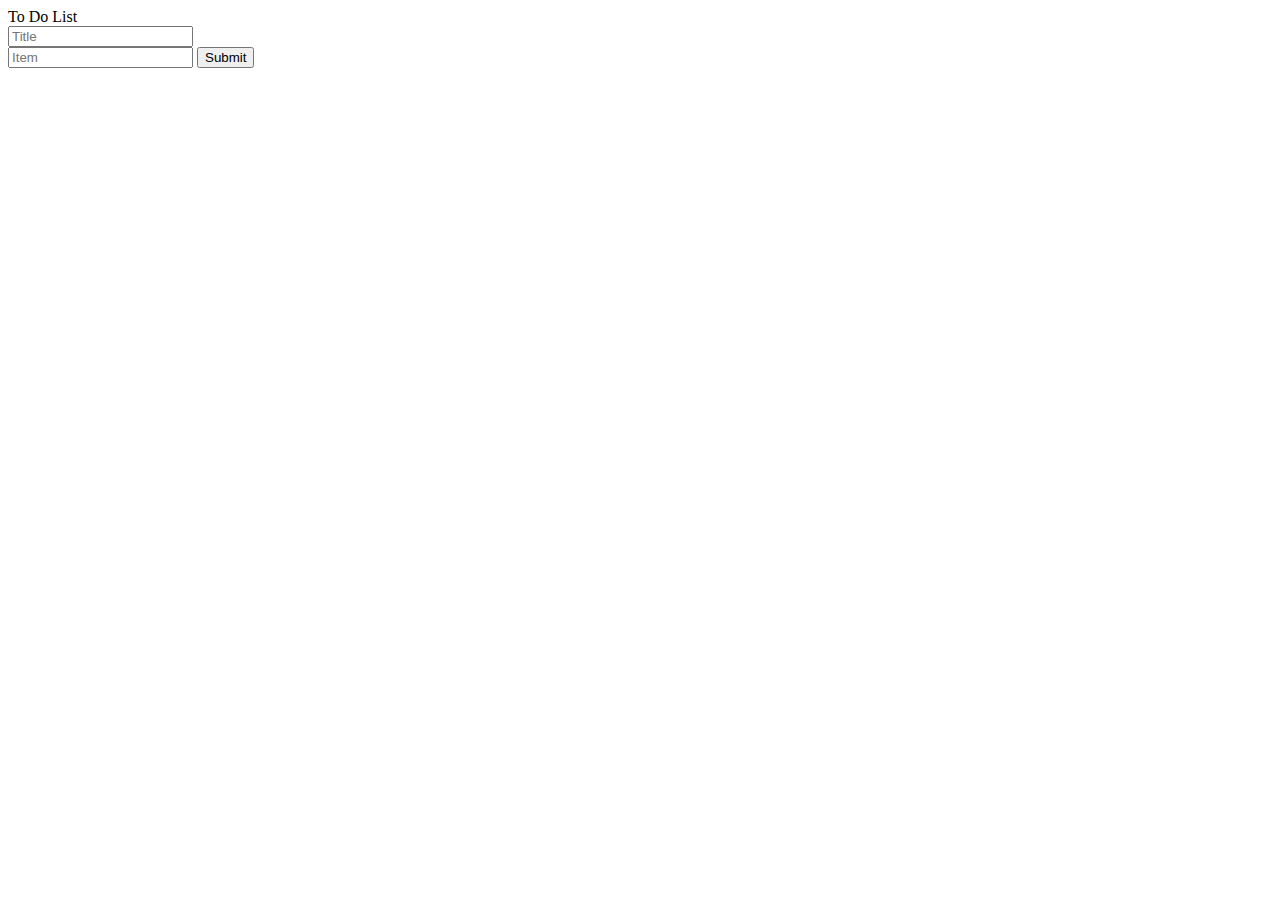
==== Assignments/Week7/toDo.html @ 52dec6fc "init" ====
<!DOCTYPE html>
<html lang="en">
<head>
    <meta charset="UTF-8">
    <meta name="viewport" content="width=device-width, initial-scale=1.0">
    <title>Document</title>
</head>
<body>
    <form>
        <header id = "header">To Do List</header>
        <input class = "input" type="text" placeholder="Title">
        <br>
        <input class="input" type="text" placeholder="Item">
        <button id="submitBtn">Submit</button>
    </form>
</body>
</html>
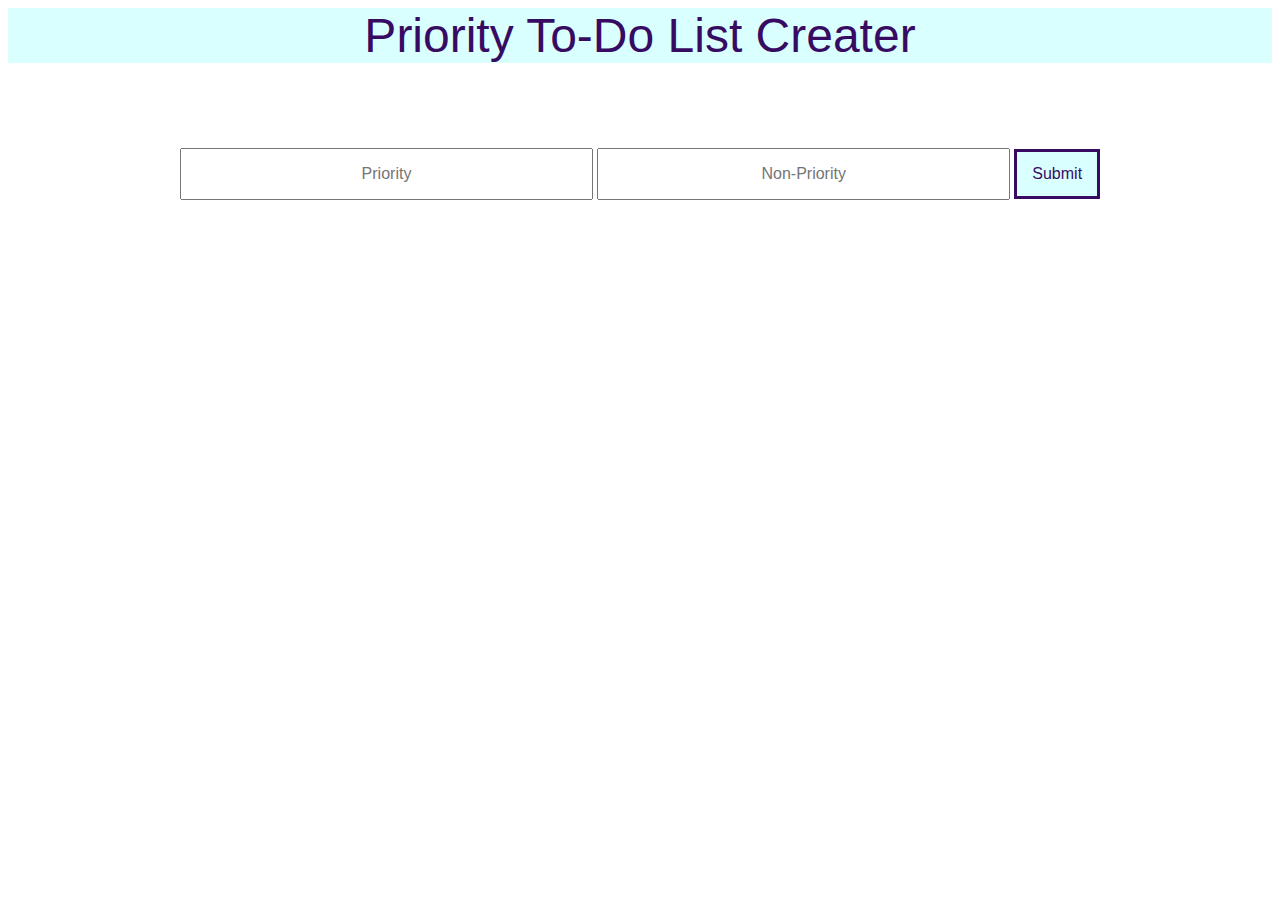
==== commit d0ad6779: "final_push" ====
--- a/Assignments/Week7/toDo.html
+++ b/Assignments/Week7/toDo.html
@@ -3,15 +3,19 @@
 <head>
     <meta charset="UTF-8">
     <meta name="viewport" content="width=device-width, initial-scale=1.0">
-    <title>Document</title>
+    <title>To-Do List</title>
+    <link rel="stylesheet" href="toDo.css">
 </head>
 <body>
+    <header id = "header">Priority To-Do List Creater</header>
     <form>
-        <header id = "header">To Do List</header>
-        <input class = "input" type="text" placeholder="Title">
-        <br>
-        <input class="input" type="text" placeholder="Item">
+        <input id = "input1" name = "input1st" type="text" placeholder="Priority" >
+        
+        <input id="input2" name="input2nd" type="text" placeholder="Non-Priority" >
         <button id="submitBtn">Submit</button>
     </form>
+    <ol id="urgentli"></ol>
+    <ul id="ul"></ul>
 </body>
+<script src ="toDo2.js"></script>
 </html>--- a/Assignments/Week7/toDo.css
+++ b/Assignments/Week7/toDo.css
@@ -0,0 +1,55 @@
+* {
+    
+    text-align: center; 
+}
+
+header {
+    font-family: 'Franklin Gothic Medium', 'Arial Narrow', Arial, sans-serif;
+    font-size: 300%;
+    color:rgb(56, 11, 99);
+    font: Helvetica;
+    background-color: rgba(1, 255, 255, 0.15);
+}
+#input1{
+    font-size: 16px;
+    width: 30%;
+    padding: 15px 15px;
+    box-sizing: content-box;
+    margin-top: 30px;
+}
+#input2 {
+    font-size: 16px;
+    width: 30%;
+    padding: 15px 15px;
+    box-sizing: content-box;
+    margin-top: 85px;
+}
+#submitBtn {
+    font-family: 'Franklin Gothic Medium', 'Arial Narrow', Arial, sans-serif;
+    font-family: Verdana, Geneva, Tahoma, sans-serif;
+    font-weight: lighter;
+    color:  rgb(56, 11, 99);
+    border: solid rgb(56, 11, 99);
+    background-color: rgba(1, 255, 255, .15);
+    padding: 13px 15px;
+    text-decoration: none;
+    font-size: 16px;
+}
+
+ol > li{
+    font-family: Verdana, Geneva, Tahoma, sans-serif;
+    color: rgb(56, 11, 99);
+    background-color: rgb(56, 11, 99, .1);
+    border: solid white;
+    font-size: 20px;
+    list-style: none;
+
+}
+ul > li {
+    font-family: Verdana, Geneva, Tahoma, sans-serif;
+    color: rgb(56, 11, 99);
+    background-color: rgb(1, 255, 255, .1);
+    border: solid white;
+    font-size: 20px;
+    list-style: none;
+}
